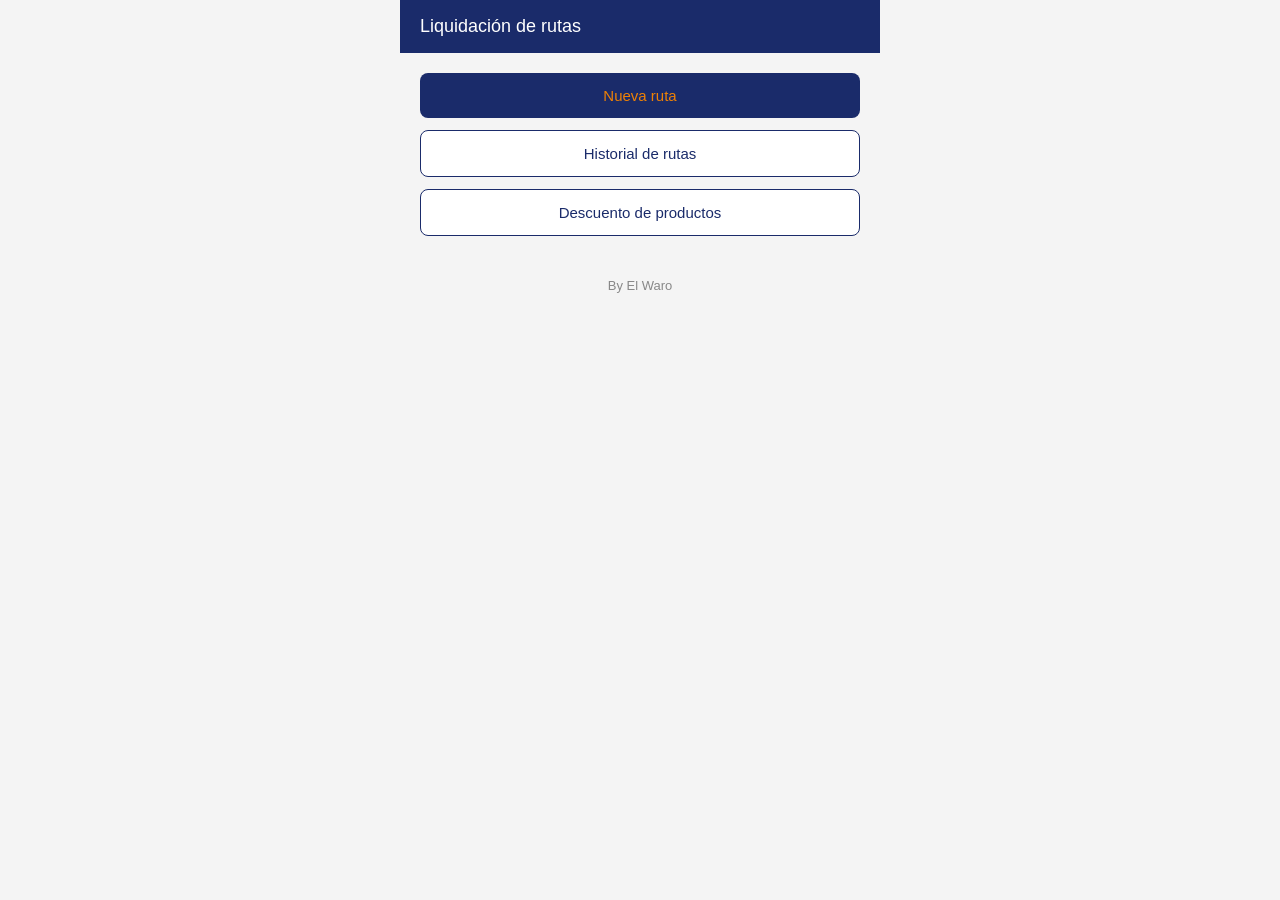
==== index.html @ a05e4f3e "Update index.html" ====
<!DOCTYPE html>
<html lang="es">
<head>
  <meta charset="UTF-8">
  <meta name="viewport" content="width=device-width, initial-scale=1.0">
  <title>Liquidación de rutas</title>
  <link rel="manifest" href="manifest.json">
  <meta name="theme-color" content="#1A2B6A">
  <link rel="stylesheet" href="css/estilos.css">
</head>
<body>
  <header>Liquidación de rutas</header>
  <main>
    <a class="boton boton-primario" href="nueva-ruta.html">Nueva ruta</a>
    <a class="boton boton-secundario" href="historial.html">Historial de rutas</a>
    <a class="boton boton-secundario" href="descuento.html">Descuento de productos</a>
    <p class="pie">By El Waro</p>
  </main>

  <script>
    if ("serviceWorker" in navigator) {
    navigator.serviceWorker.register("service-worker.js")
      .then((registro) => {
        console.log("Service Worker registrado correctamente.");

        
        registro.update();

        // Comprobar nuevamente cuando LiquiRuta vuelve a estar visible
        document.addEventListener("visibilitychange", () => {
          if (document.visibilityState === "visible") {
            registro.update();
          }
        });
      })
      .catch((error) => {
        console.error("Error registrando el Service Worker:", error);
      });

    navigator.serviceWorker.addEventListener("controllerchange", () => {
      window.location.reload();
    });
  }
  </script>
</body>
</html>
---- css/estilos.css ----
* {
  box-sizing: border-box;
  margin: 0;
  padding: 0;
}

body {
  font-family: -apple-system, "Segoe UI", Roboto, sans-serif;
  background-color: #f4f4f4;
  color: #1a1a1a;
  max-width: 480px;
  margin: 0 auto;
  min-height: 100vh;
}

header {
  background-color: #1A2B6A;
  color: white;
  padding: 16px 20px;
  font-size: 18px;
  font-weight: 500;
  display: flex;
}
header a {
  color: rgb(238, 129, 5);
  margin-left: auto;
  display: flex;
  align-items: center;
}
main {
  padding: 20px;
  display: flex;
  flex-direction: column;
  gap: 12px;
}

button, .boton {
  display: block;
  width: 100%;
  padding: 14px;
  font-size: 15px;
  border-radius: 8px;
  border: none;
  cursor: pointer;
  text-align: center;
  text-decoration: none;
  box-sizing: border-box;
}

.boton-primario {
  background-color: #1A2B6A;
  color: rgb(238, 129, 5);
}

.boton-secundario {
  background-color: white;
  color: #1A2B6A;
  border: 1px solid #1A2B6A;
}

input, select, textarea {
  width: 100%;
  padding: 12px;
  font-size: 15px;
  border-radius: 8px;
  border: 1px solid #ccc;
  margin-bottom: 4px;
}

label {
  font-size: 13px;
  color: #555;
  display: block;
  margin-bottom: 4px;
}

.campo {
  margin-bottom: 12px;
}

.pie {
  text-align: center;
  font-size: 13px;
  color: #888;
  margin-top: 30px;
}

.tarjeta {
  background-color: white;
  border-radius: 8px;
  padding: 14px;
  border: 1px solid #ddd;
}
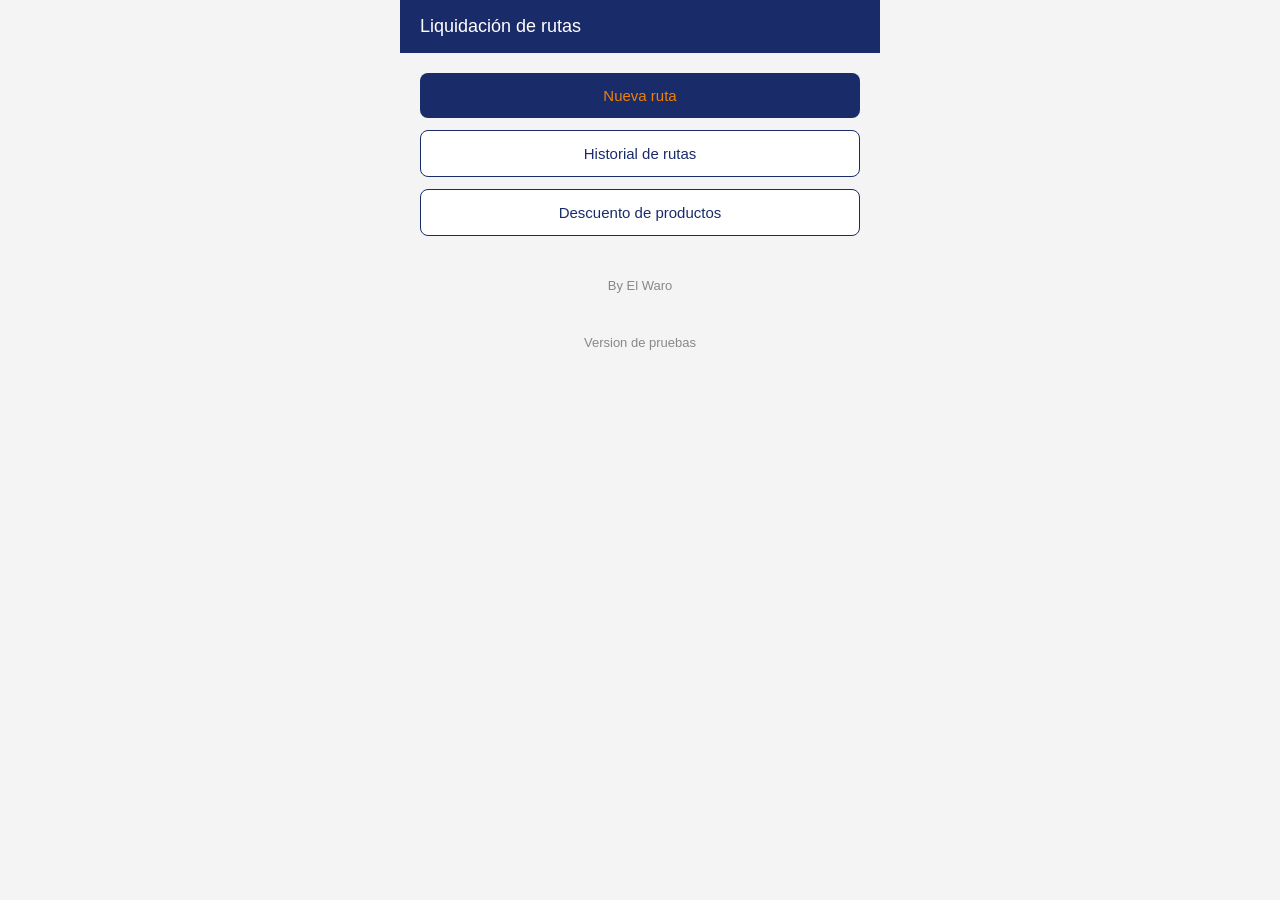
==== commit 155d3827: "Update index.html" ====
--- a/index.html
+++ b/index.html
@@ -15,6 +15,7 @@
     <a class="boton boton-secundario" href="historial.html">Historial de rutas</a>
     <a class="boton boton-secundario" href="descuento.html">Descuento de productos</a>
     <p class="pie">By El Waro</p>
+    <p class="pie">Version de pruebas</p>
   </main>
 
   <script>
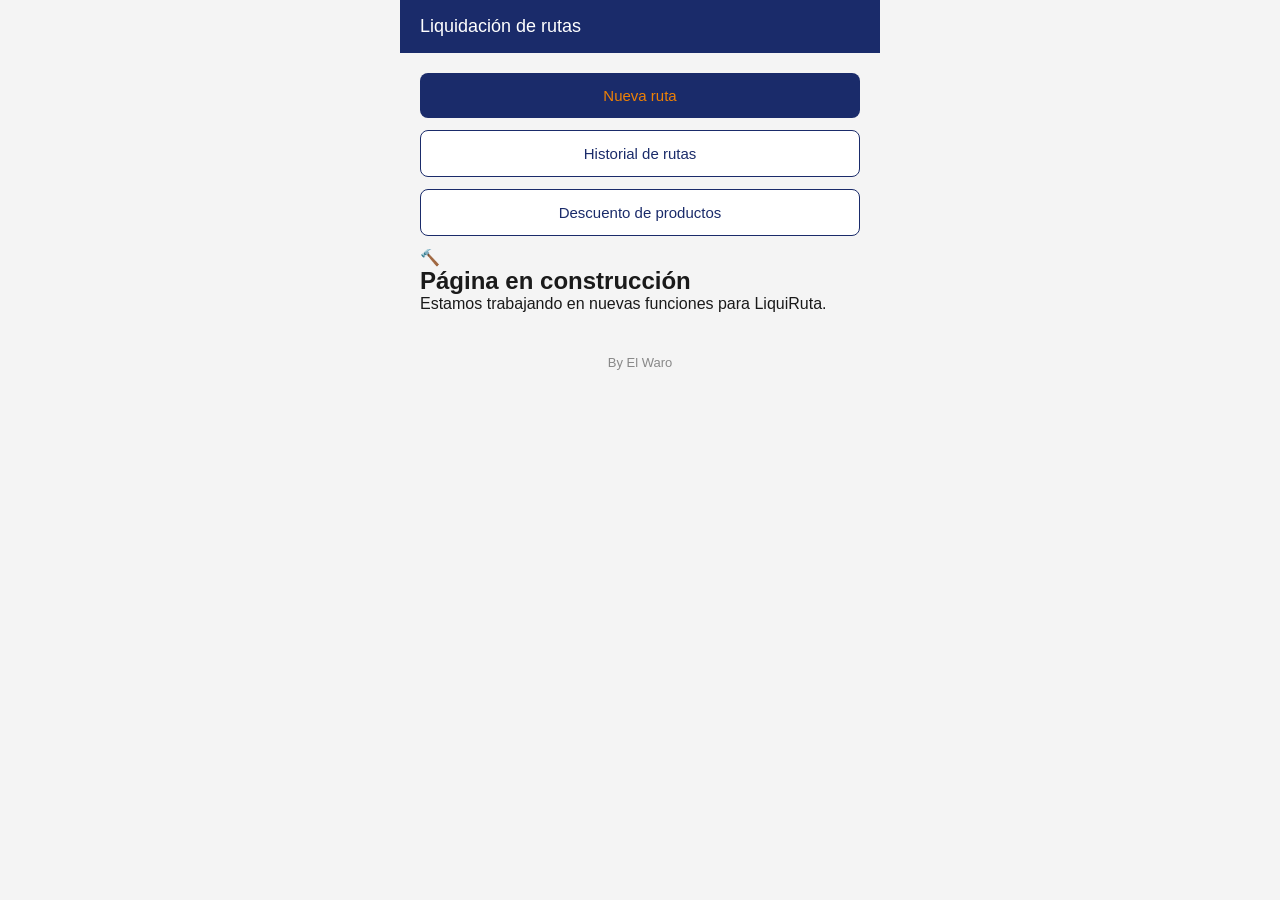
==== commit 87fc287f: "anim index.html" ====
--- a/index.html
+++ b/index.html
@@ -14,9 +14,29 @@
     <a class="boton boton-primario" href="nueva-ruta.html">Nueva ruta</a>
     <a class="boton boton-secundario" href="historial.html">Historial de rutas</a>
     <a class="boton boton-secundario" href="descuento.html">Descuento de productos</a>
+    <div class="construccion">
+  <div class="trabajador">
+    <div class="cabeza">
+      <div class="casco"></div>
+      <div class="cara"></div>
+    </div>
+
+    <div class="cuerpo"></div>
+
+    <div class="brazo brazo-izquierdo"></div>
+    <div class="brazo brazo-derecho"></div>
+
+    <div class="pierna pierna-izquierda"></div>
+    <div class="pierna pierna-derecha"></div>
+
+    <div class="herramienta">🔨</div>
+  </div>
+
+  <h2>Página en construcción</h2>
+  <p>Estamos trabajando en nuevas funciones para LiquiRuta.</p>
+</div>
     <p class="pie">By El Waro</p>
-    <p class="pie">Version de pruebas</p>
-  </main>
+    </main>
 
   <script>
     if ("serviceWorker" in navigator) {
@@ -26,8 +46,6 @@
 
         
         registro.update();
-
-        // Comprobar nuevamente cuando LiquiRuta vuelve a estar visible
         document.addEventListener("visibilitychange", () => {
           if (document.visibilityState === "visible") {
             registro.update();
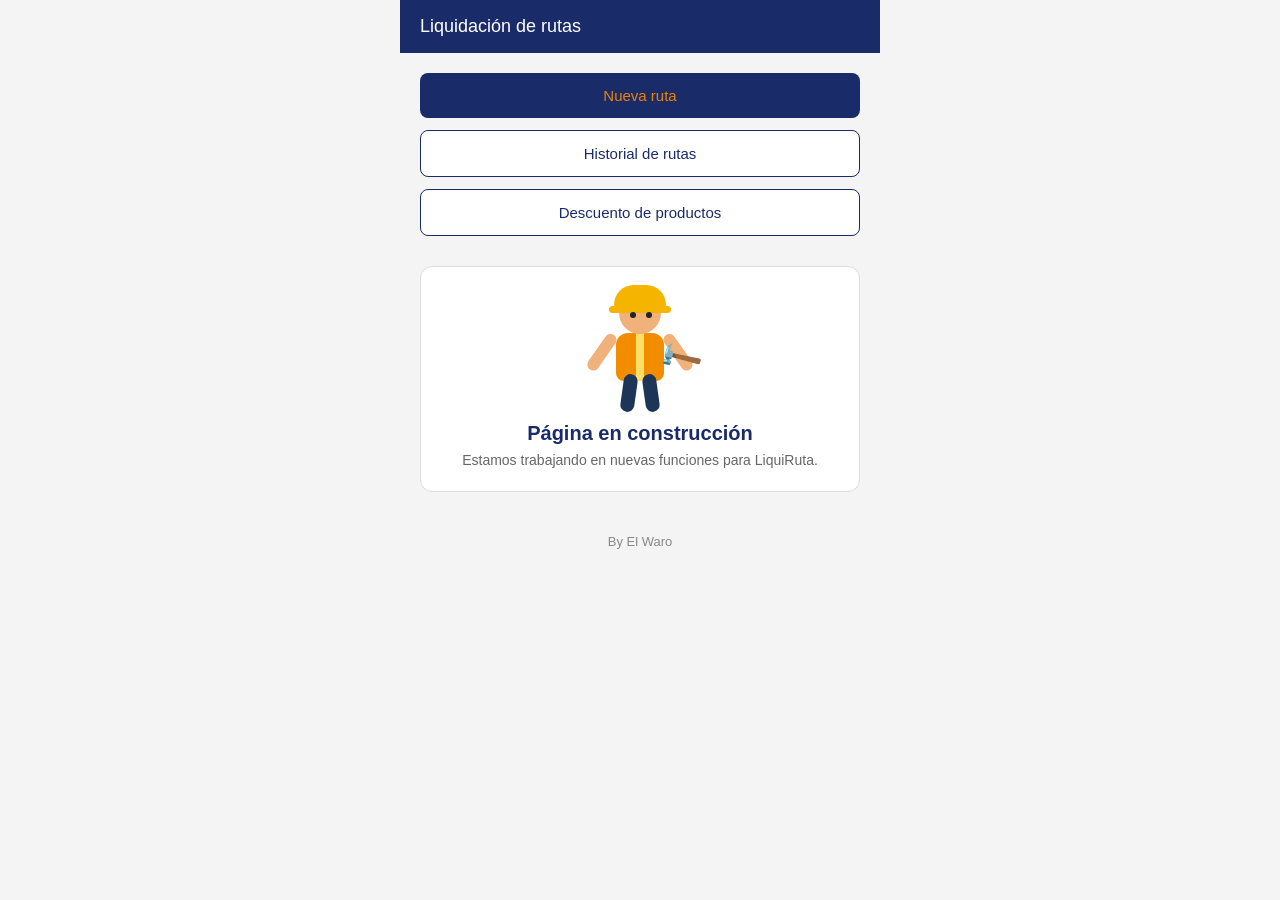
==== commit 46923ba5: "nueva actualizacion" ====
--- a/index.html
+++ b/index.html
@@ -61,5 +61,6 @@
     });
   }
   </script>
+  <script src="js/menu.js"></script>
 </body>
 </html>
--- a/css/estilos.css
+++ b/css/estilos.css
@@ -91,3 +91,181 @@
   padding: 14px;
   border: 1px solid #ddd;
 }
+/* Página en construcción */
+
+.construccion {
+  margin-top: 18px;
+  padding: 20px 10px;
+  text-align: center;
+  background-color: white;
+  border-radius: 12px;
+  border: 1px solid #ddd;
+  overflow: hidden;
+}
+
+.construccion h2 {
+  color: #1A2B6A;
+  font-size: 20px;
+  margin-top: 10px;
+  margin-bottom: 6px;
+}
+
+.construccion p {
+  color: #666;
+  font-size: 14px;
+  line-height: 1.4;
+}
+
+/* Personaje */
+
+.trabajador {
+  position: relative;
+  width: 120px;
+  height: 125px;
+  margin: 0 auto;
+  animation: movimiento-trabajador 1.2s infinite ease-in-out;
+}
+
+.cabeza {
+  position: absolute;
+  width: 42px;
+  height: 42px;
+  background-color: #f0b27a;
+  border-radius: 50%;
+  top: 5px;
+  left: 39px;
+  z-index: 3;
+}
+
+.casco {
+  position: absolute;
+  width: 52px;
+  height: 25px;
+  background-color: #f5b400;
+  border-radius: 30px 30px 8px 8px;
+  top: -7px;
+  left: -5px;
+}
+
+.casco::after {
+  content: "";
+  position: absolute;
+  width: 62px;
+  height: 7px;
+  background-color: #f5b400;
+  border-radius: 8px;
+  left: -5px;
+  bottom: -3px;
+}
+
+.cara {
+  position: absolute;
+  width: 6px;
+  height: 6px;
+  background-color: #222;
+  border-radius: 50%;
+  left: 11px;
+  top: 20px;
+  box-shadow: 16px 0 #222;
+}
+
+.cuerpo {
+  position: absolute;
+  width: 48px;
+  height: 48px;
+  background-color: #f28c00;
+  border-radius: 12px 12px 8px 8px;
+  top: 46px;
+  left: 36px;
+}
+
+.cuerpo::after {
+  content: "";
+  position: absolute;
+  width: 8px;
+  height: 48px;
+  background-color: #ffe066;
+  left: 20px;
+  top: 0;
+}
+
+.brazo {
+  position: absolute;
+  width: 12px;
+  height: 42px;
+  background-color: #f0b27a;
+  border-radius: 10px;
+  top: 48px;
+  z-index: 2;
+  transform-origin: top center;
+}
+
+.brazo-izquierdo {
+  left: 28px;
+  transform: rotate(35deg);
+}
+
+.brazo-derecho {
+  right: 28px;
+  transform: rotate(-35deg);
+  animation: brazo-trabajando 0.5s infinite alternate ease-in-out;
+}
+
+.pierna {
+  position: absolute;
+  width: 14px;
+  height: 38px;
+  background-color: #1d3557;
+  border-radius: 8px;
+  top: 87px;
+}
+
+.pierna-izquierda {
+  left: 42px;
+  transform: rotate(8deg);
+}
+
+.pierna-derecha {
+  right: 42px;
+  transform: rotate(-8deg);
+}
+
+.herramienta {
+  position: absolute;
+  font-size: 30px;
+  right: 2px;
+  top: 53px;
+  transform: rotate(-35deg);
+  animation: martillo 0.5s infinite alternate ease-in-out;
+  z-index: 4;
+}
+
+@keyframes movimiento-trabajador {
+  0%, 100% {
+    transform: translateY(0);
+  }
+
+  50% {
+    transform: translateY(-4px);
+  }
+}
+
+@keyframes brazo-trabajando {
+  from {
+    transform: rotate(-35deg);
+  }
+
+  to {
+    transform: rotate(-65deg);
+  }
+}
+
+@keyframes martillo {
+  from {
+    transform: rotate(-25deg);
+  }
+
+  to {
+    transform: rotate(10deg);
+  }
+}
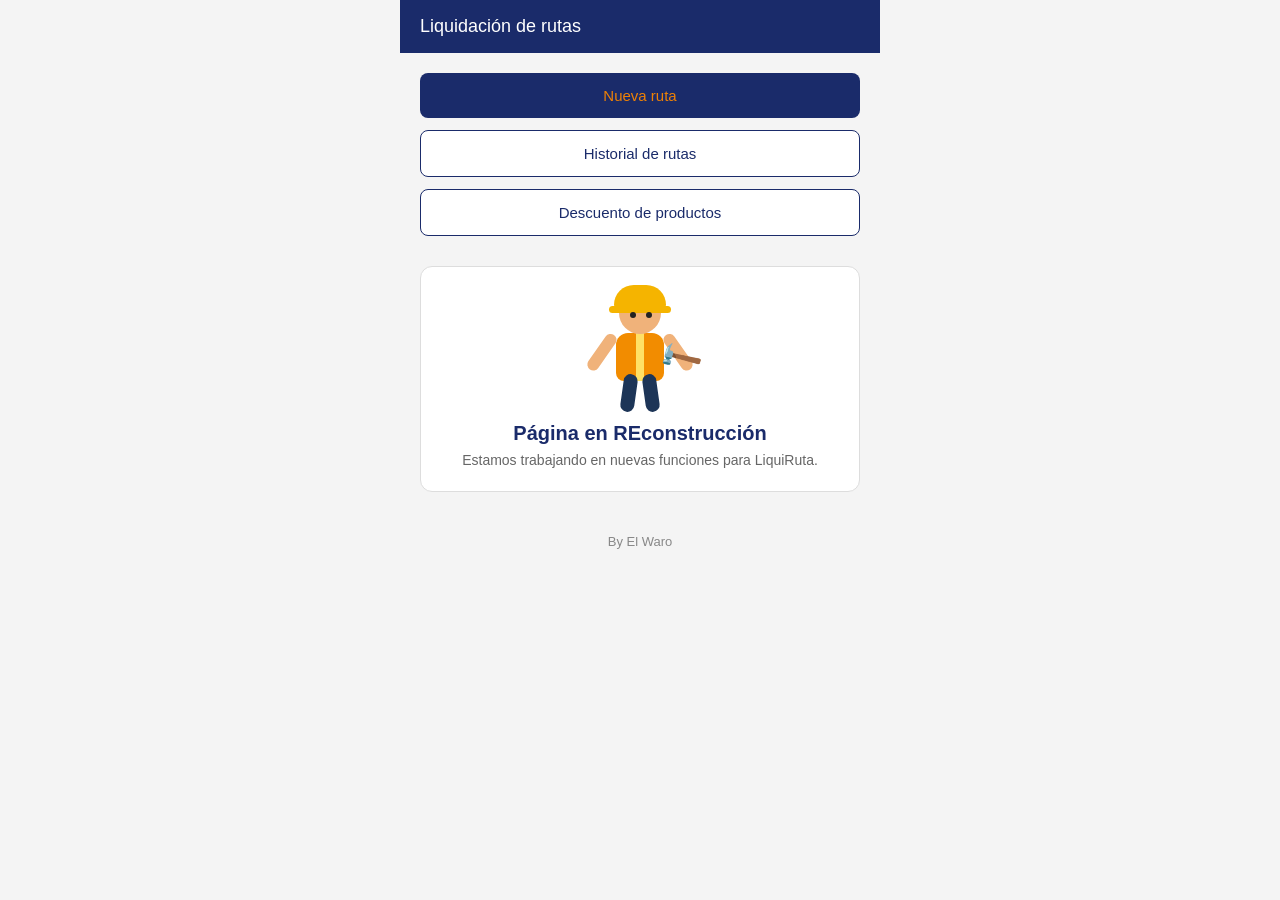
==== commit b7fc048b: "Update index.html" ====
--- a/index.html
+++ b/index.html
@@ -32,7 +32,7 @@
     <div class="herramienta">🔨</div>
   </div>
 
-  <h2>Página en construcción</h2>
+  <h2>Página en REconstrucción</h2>
   <p>Estamos trabajando en nuevas funciones para LiquiRuta.</p>
 </div>
     <p class="pie">By El Waro</p>
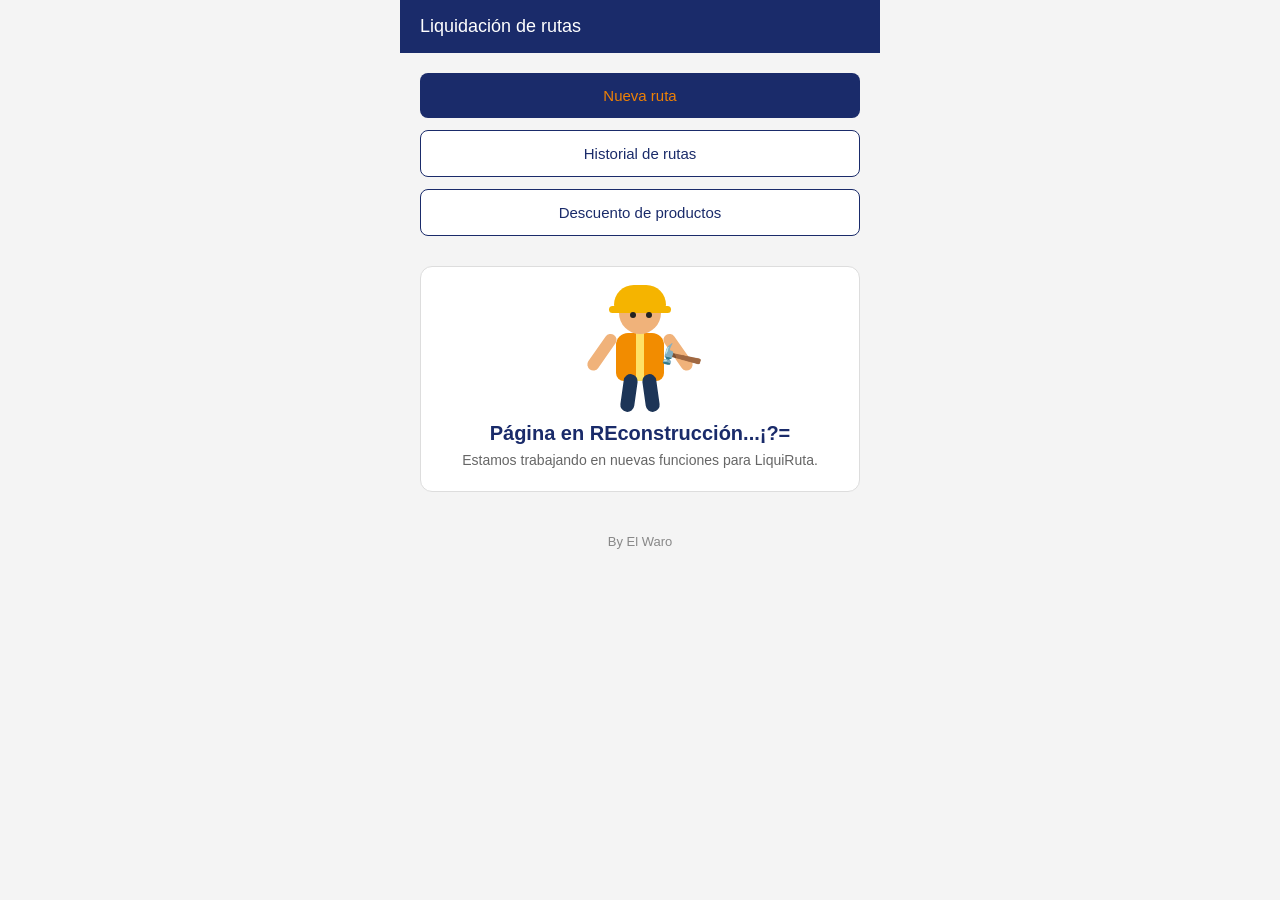
==== commit f887ab09: "Update index.html" ====
--- a/index.html
+++ b/index.html
@@ -32,7 +32,7 @@
     <div class="herramienta">🔨</div>
   </div>
 
-  <h2>Página en REconstrucción</h2>
+  <h2>Página en REconstrucción...¡?=</h2>
   <p>Estamos trabajando en nuevas funciones para LiquiRuta.</p>
 </div>
     <p class="pie">By El Waro</p>
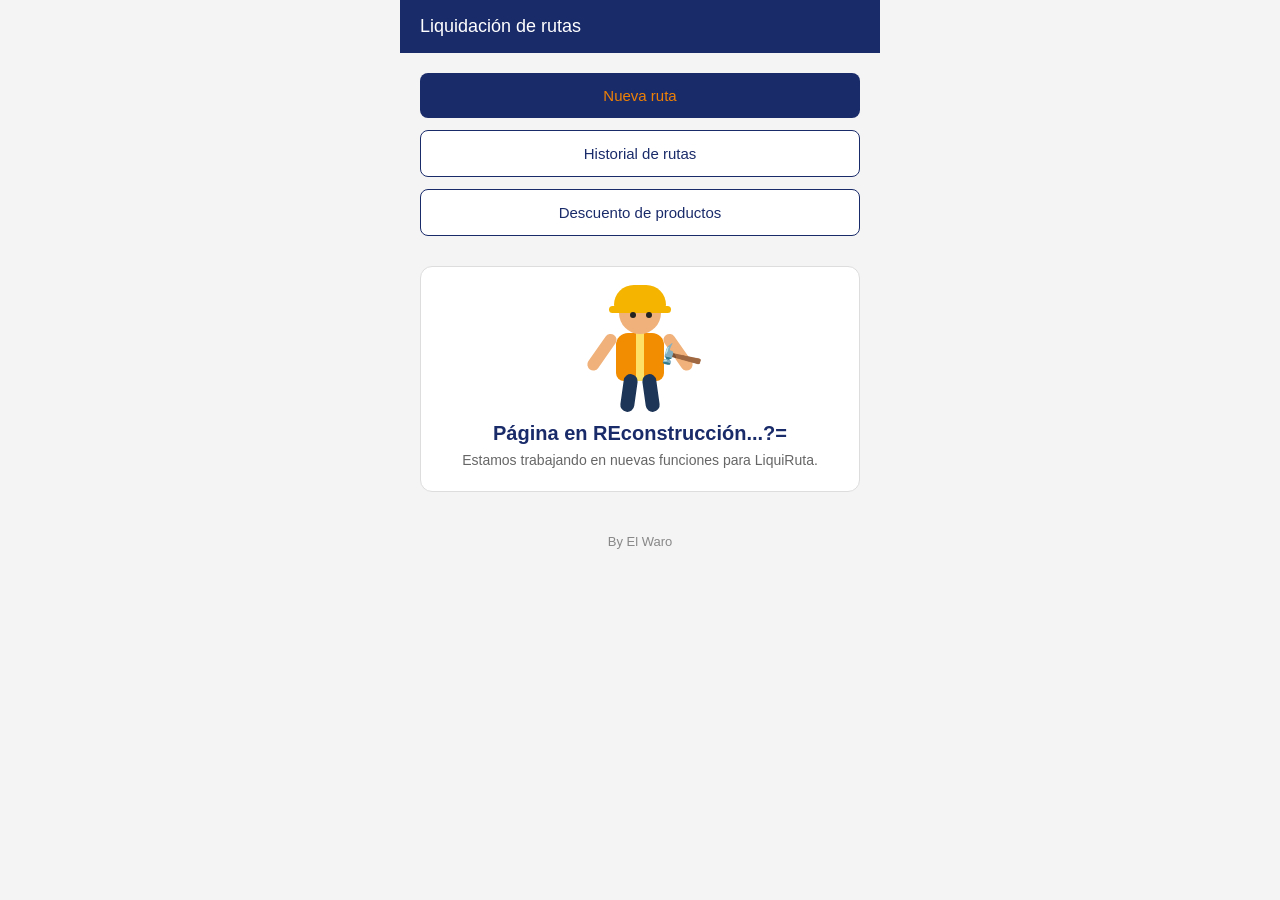
==== commit bfa8adb0: "Update index.html" ====
--- a/index.html
+++ b/index.html
@@ -32,7 +32,7 @@
     <div class="herramienta">🔨</div>
   </div>
 
-  <h2>Página en REconstrucción...¡?=</h2>
+  <h2>Página en REconstrucción...?=</h2>
   <p>Estamos trabajando en nuevas funciones para LiquiRuta.</p>
 </div>
     <p class="pie">By El Waro</p>
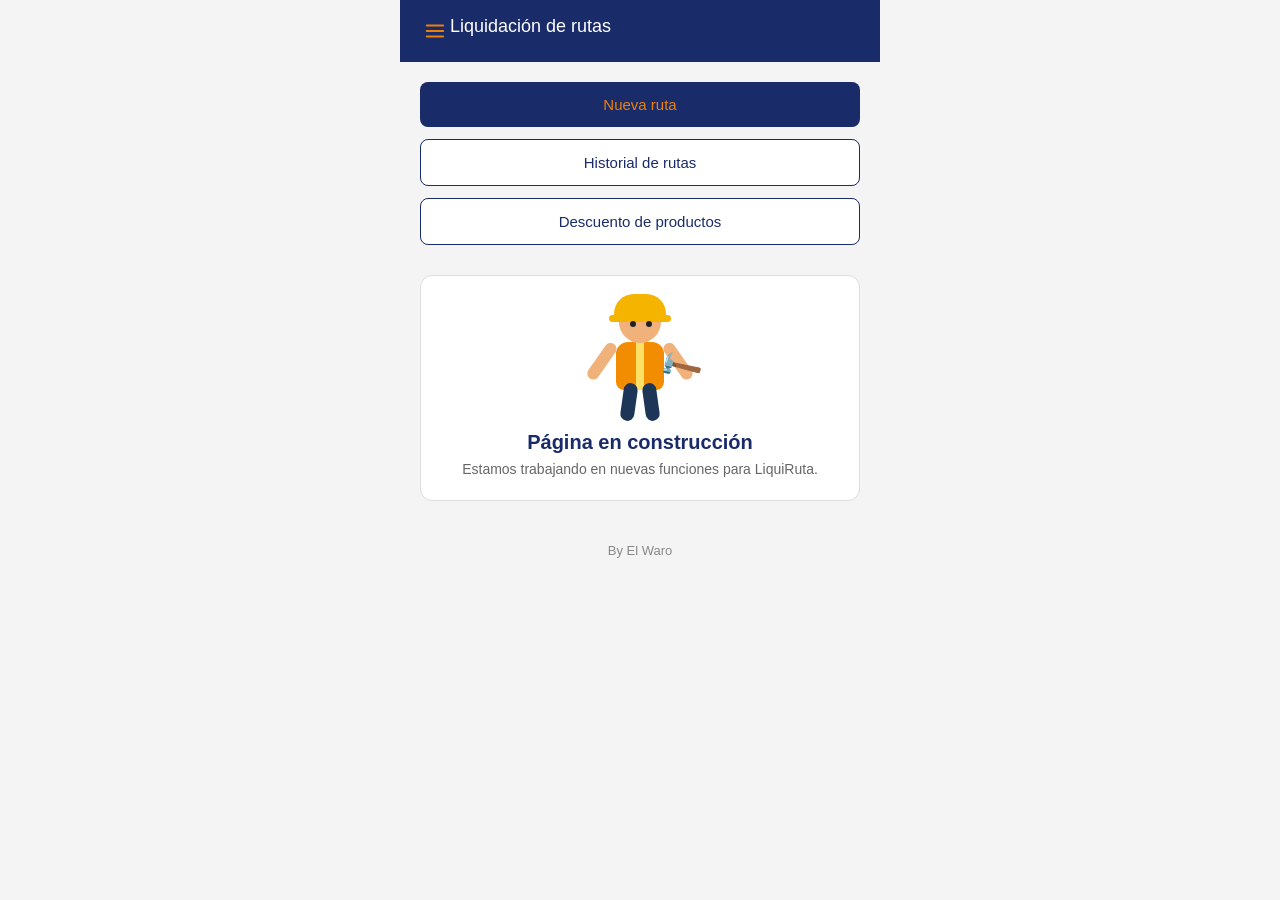
==== commit 12b66359: "nueva funcion de transferencias" ====
--- a/index.html
+++ b/index.html
@@ -32,7 +32,7 @@
     <div class="herramienta">🔨</div>
   </div>
 
-  <h2>Página en REconstrucción...?=</h2>
+  <h2>Página en construcción</h2>
   <p>Estamos trabajando en nuevas funciones para LiquiRuta.</p>
 </div>
     <p class="pie">By El Waro</p>
